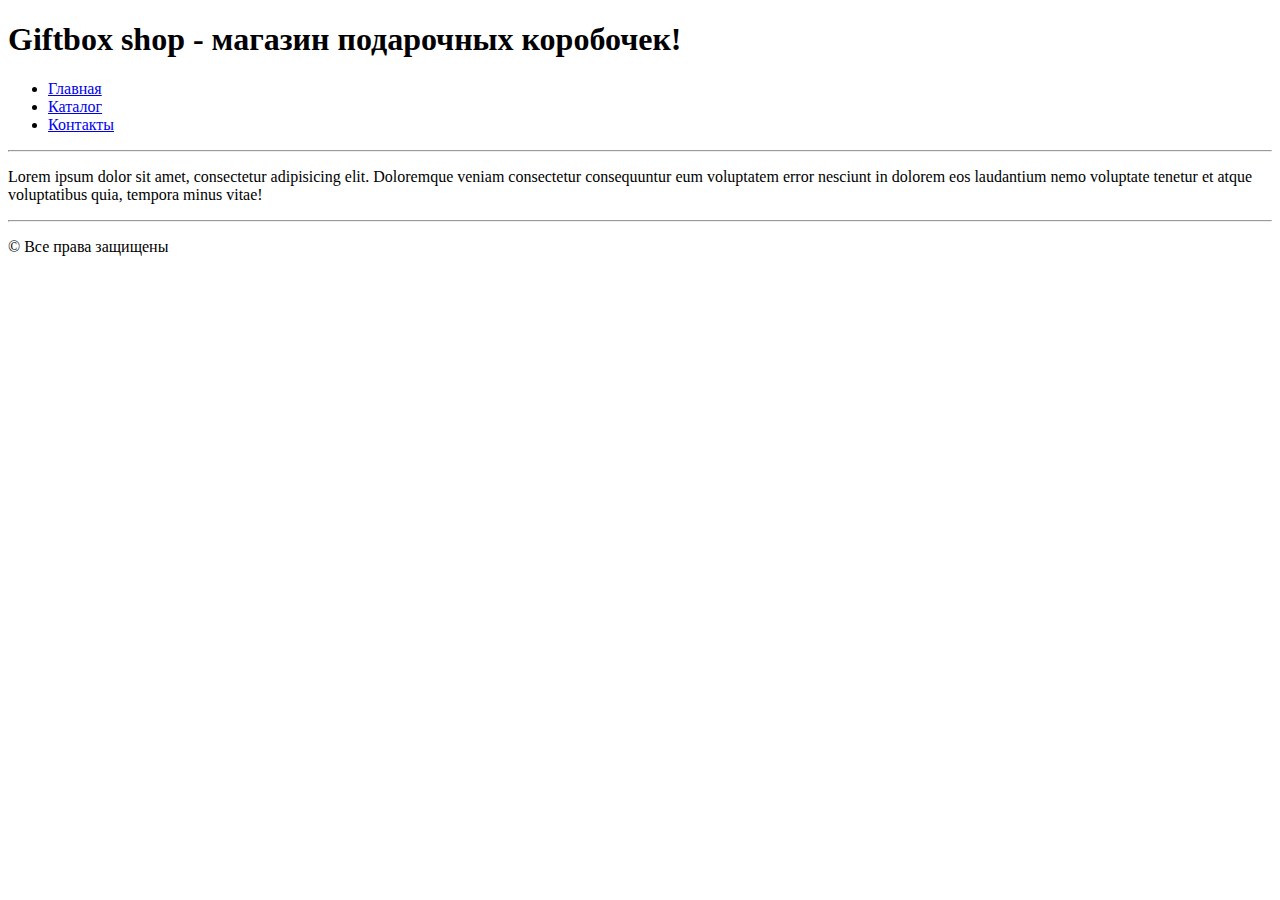
==== index.html @ 3e05f03f "html" ====
<!DOCTYPE html>
<html lang="ru">
<head>
	<meta charset="UTF-8">
	<title>Giftbox shop</title>
</head>
<body>
	<h1>Giftbox shop - магазин подарочных коробочек!</h1>
	<ul class="menu">
		<li><a href="index.html">Главная</a></li>
		<li><a href="catalog.html">Каталог</a></li>
		<li><a href="contacts.html">Контакты</a></li>
	</ul>
	<hr>
	<!-- Это приветственное сообщение --><p>Lorem ipsum dolor sit amet, consectetur adipisicing elit. Doloremque veniam consectetur consequuntur eum voluptatem error nesciunt in dolorem eos laudantium nemo voluptate tenetur et atque voluptatibus quia, tempora minus vitae!</p>
	<hr>
	<p>&copy; Все права защищены</p>
</body>
</html>
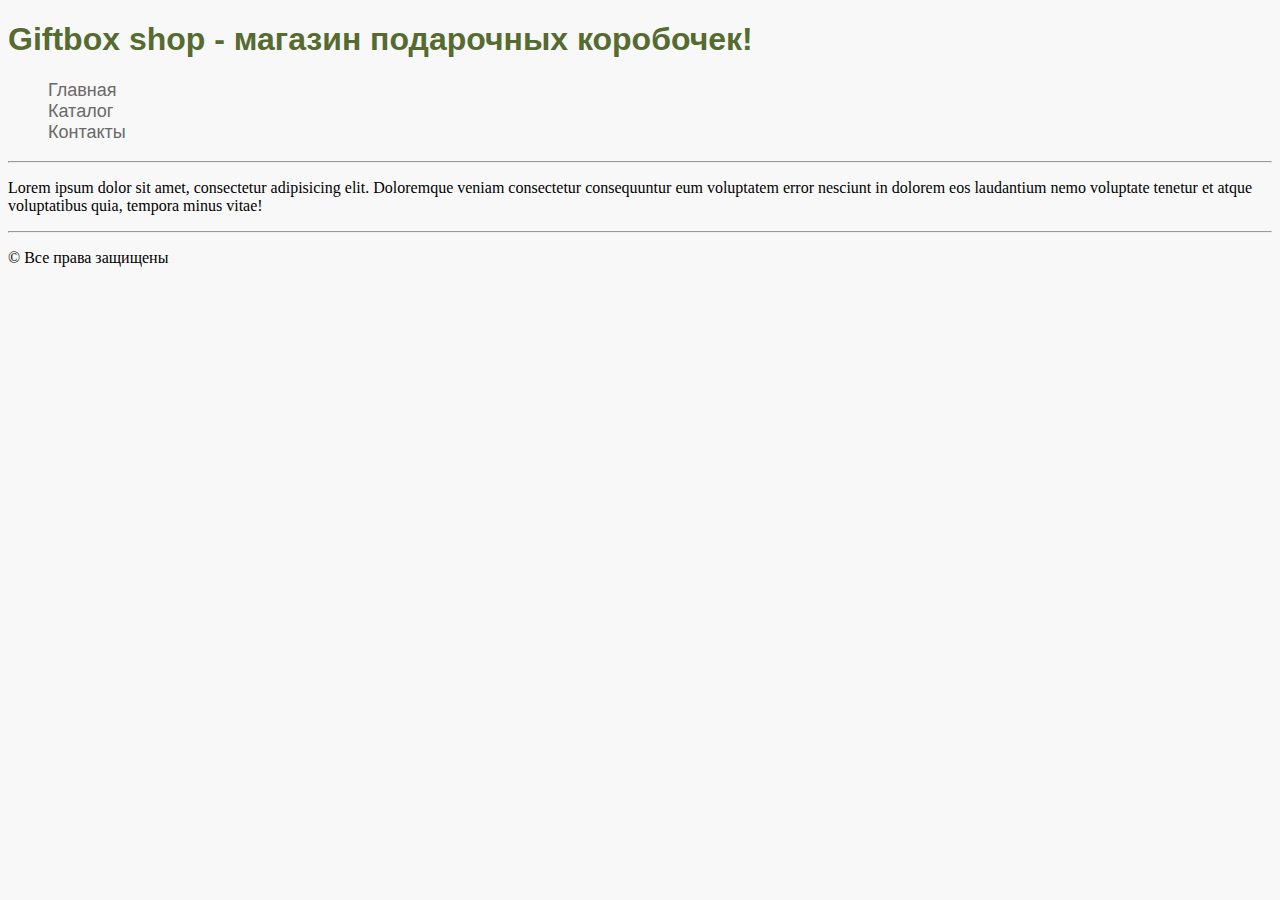
==== commit 6faf93d7: "html" ====
--- a/index.html
+++ b/index.html
@@ -3,16 +3,17 @@
 <head>
 	<meta charset="UTF-8">
 	<title>Giftbox shop</title>
+	<link rel="stylesheet" type="text/css" href="style.css">
 </head>
 <body>
-	<h1>Giftbox shop - магазин подарочных коробочек!</h1>
+	<h1 class="header_common">Giftbox shop - магазин подарочных коробочек!</h1>
 	<ul class="menu">
 		<li><a href="index.html">Главная</a></li>
 		<li><a href="catalog.html">Каталог</a></li>
 		<li><a href="contacts.html">Контакты</a></li>
 	</ul>
 	<hr>
-	<!-- Это приветственное сообщение --><p>Lorem ipsum dolor sit amet, consectetur adipisicing elit. Doloremque veniam consectetur consequuntur eum voluptatem error nesciunt in dolorem eos laudantium nemo voluptate tenetur et atque voluptatibus quia, tempora minus vitae!</p>
+	<p>Lorem ipsum dolor sit amet, consectetur adipisicing elit. Doloremque veniam consectetur consequuntur eum voluptatem error nesciunt in dolorem eos laudantium nemo voluptate tenetur et atque voluptatibus quia, tempora minus vitae!</p>
 	<hr>
 	<p>&copy; Все права защищены</p>
 </body>
--- a/style.css
+++ b/style.css
@@ -0,0 +1,68 @@
+body {
+	background-color: #f8f8f8;
+}
+
+.menu {
+	font-family: 'Arial', sans-serif;
+	font-size: 18px;
+	list-style-type: none;
+}
+
+.menu a,
+.merch_link {
+	color: dimgrey;
+	text-decoration: none;
+}
+
+.merch_headers {
+	color: black;
+	font-size: 18px;
+	font-weight: 400;
+	background-color: #eaeaea;
+}
+
+.merch_short_descr {
+	color: #707070;
+	font-size: 14px;
+	font-style: italic;
+	line-height: 16px;
+}
+
+.merch_full_descr {
+	color: #484343;
+	font-size: 16px;
+	font-weight: 400;
+	line-height: 24px;
+	text-align: left;
+}
+
+.merch_composition li {
+	color: #0f5f0f;
+	font-size: 15px;
+	font-family: 'Calibri', sans-serif;
+	line-height: 25px;
+	list-style-image: url("img/mandala.png");
+}
+
+input[type="text"],
+input[type="email"] {
+	width: 300px;
+	height: 25px;
+	color: grey;
+	font-size: 14px;
+	font-style: italic;
+}
+
+textarea {
+	width: 350px;
+	height: 150px;
+}
+
+.merch_img {
+	outline: 3px solid darkolivegreen;
+}
+
+.header_common {
+	font-family: Arial, sans-serif;
+	color: darkolivegreen;
+}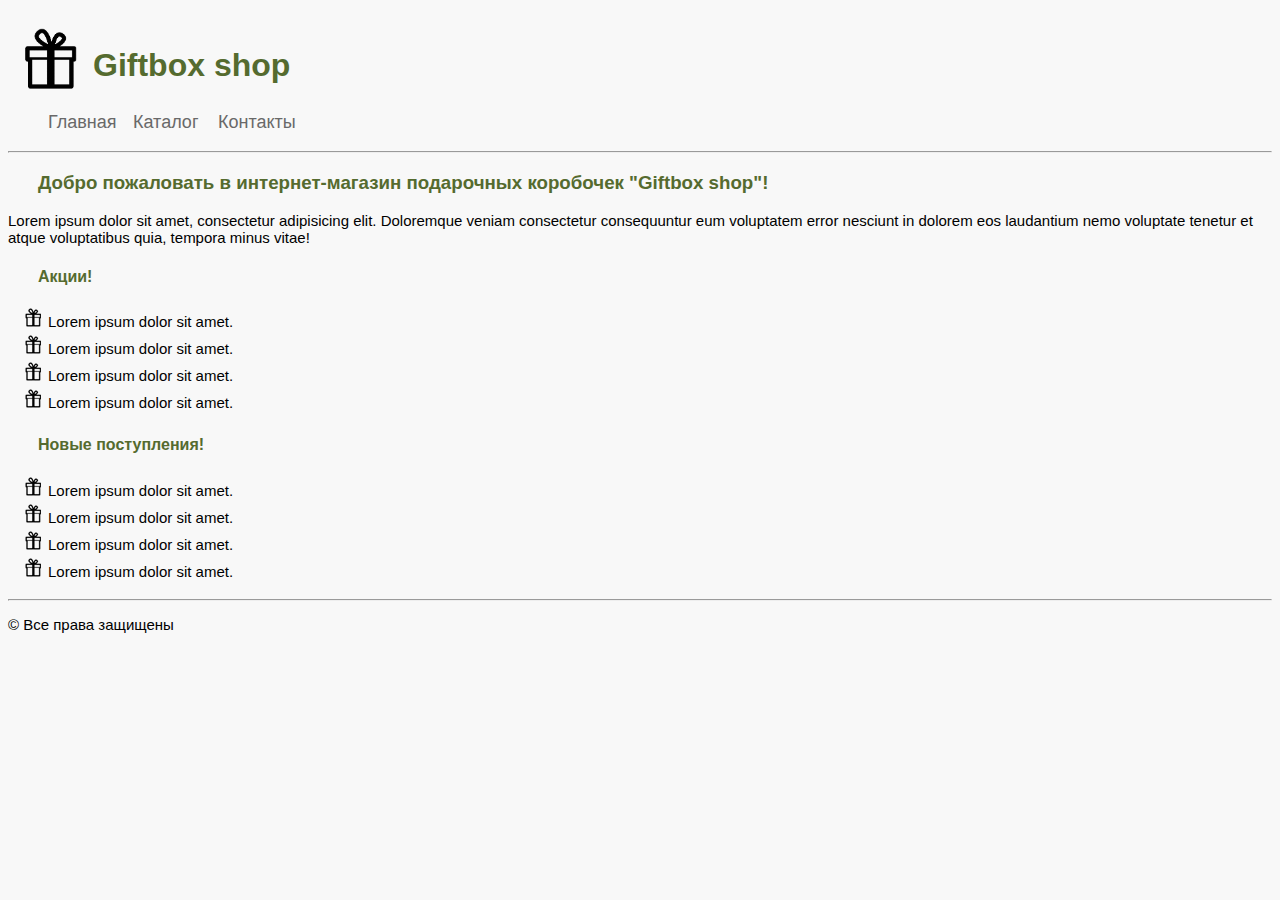
==== commit 7cf2ec30: "html" ====
--- a/index.html
+++ b/index.html
@@ -6,15 +6,45 @@
 	<link rel="stylesheet" type="text/css" href="style.css">
 </head>
 <body>
-	<h1 class="header_common">Giftbox shop - магазин подарочных коробочек!</h1>
-	<ul class="menu">
-		<li><a href="index.html">Главная</a></li>
-		<li><a href="catalog.html">Каталог</a></li>
-		<li><a href="contacts.html">Контакты</a></li>
-	</ul>
-	<hr>
-	<p>Lorem ipsum dolor sit amet, consectetur adipisicing elit. Doloremque veniam consectetur consequuntur eum voluptatem error nesciunt in dolorem eos laudantium nemo voluptate tenetur et atque voluptatibus quia, tempora minus vitae!</p>
-	<hr>
-	<p>&copy; Все права защищены</p>
+	<div class="container">
+		<div class="header">
+			<div class="logo">
+				<img src="img/logo.png" alt="logo" height="100px">
+			</div>	
+			<br>
+			<h1 class="header_common">Giftbox shop</h1>	
+			<ul class="menu">
+				<li><a href="index.html">Главная</a></li>
+				<li><a href="catalog.html">Каталог</a></li>
+				<li><a href="contacts.html">Контакты</a></li>
+			</ul>
+			<hr>
+		</div>
+
+		<div class="main">
+			<h3 class="header_common">Добро пожаловать в интернет-магазин подарочных коробочек "Giftbox shop"!</h3>
+			<p class="text">Lorem ipsum dolor sit amet, consectetur adipisicing elit. Doloremque veniam consectetur consequuntur eum voluptatem error nesciunt in dolorem eos laudantium nemo voluptate tenetur et atque voluptatibus quia, tempora minus vitae!</p>
+
+			<h4 class="header_common">Акции!</h4>
+			<ul class="text">
+				<li>Lorem ipsum dolor sit amet.</li>
+				<li>Lorem ipsum dolor sit amet.</li>
+				<li>Lorem ipsum dolor sit amet.</li>
+				<li>Lorem ipsum dolor sit amet.</li>
+			</ul>
+			<h4 class="header_common">Новые поступления!</h4>
+			<ul class="text">
+				<li>Lorem ipsum dolor sit amet.</li>
+				<li>Lorem ipsum dolor sit amet.</li>
+				<li>Lorem ipsum dolor sit amet.</li>
+				<li>Lorem ipsum dolor sit amet.</li>
+			</ul>
+		</div>
+		
+		<div class="footer">
+			<hr>
+			<p class="text">&copy; Все права защищены</p>
+		</div>
+	</div>
 </body>
 </html>--- a/style.css
+++ b/style.css
@@ -6,12 +6,25 @@
 	font-family: 'Arial', sans-serif;
 	font-size: 18px;
 	list-style-type: none;
+	clear: both;
 }
 
 .menu a,
 .merch_link {
 	color: dimgrey;
 	text-decoration: none;
+}
+
+/*Задание п.1*/
+.menu a:hover,
+a.merch_link:hover {
+	color: darkgreen;
+}
+
+/*Задание п.1*/
+.menu a:active,
+a.merch_link:active {
+	color: limegreen;
 }
 
 .merch_headers {
@@ -36,12 +49,15 @@
 	text-align: left;
 }
 
-.merch_composition li {
-	color: #0f5f0f;
+.text {
 	font-size: 15px;
 	font-family: 'Calibri', sans-serif;
+}
+
+.merch_composition li,
+.text li {
 	line-height: 25px;
-	list-style-image: url("img/mandala.png");
+	list-style-image: url("img/logo_mini.png");
 }
 
 input[type="text"],
@@ -56,13 +72,41 @@
 textarea {
 	width: 350px;
 	height: 150px;
+	font-size: 14px;
+	font-style: italic;
 }
 
 .merch_img {
 	outline: 3px solid darkolivegreen;
 }
 
+/*п.7*/
+.merch_img:hover {
+	outline: none;
+}
+
 .header_common {
 	font-family: Arial, sans-serif;
 	color: darkolivegreen;
-}+	padding-left: 30px;
+}
+
+.logo {
+	float: left;
+}
+
+.menu li {
+	display: inline-block;
+	width: 80px;
+}
+
+/*Задание п.4*/
+input[type="email"]:focus {
+	color: brown;
+	background-color: beige;
+}
+
+input[type="text"]:first-letter,
+textarea:first-letter {
+	text-transform: uppercase;
+}
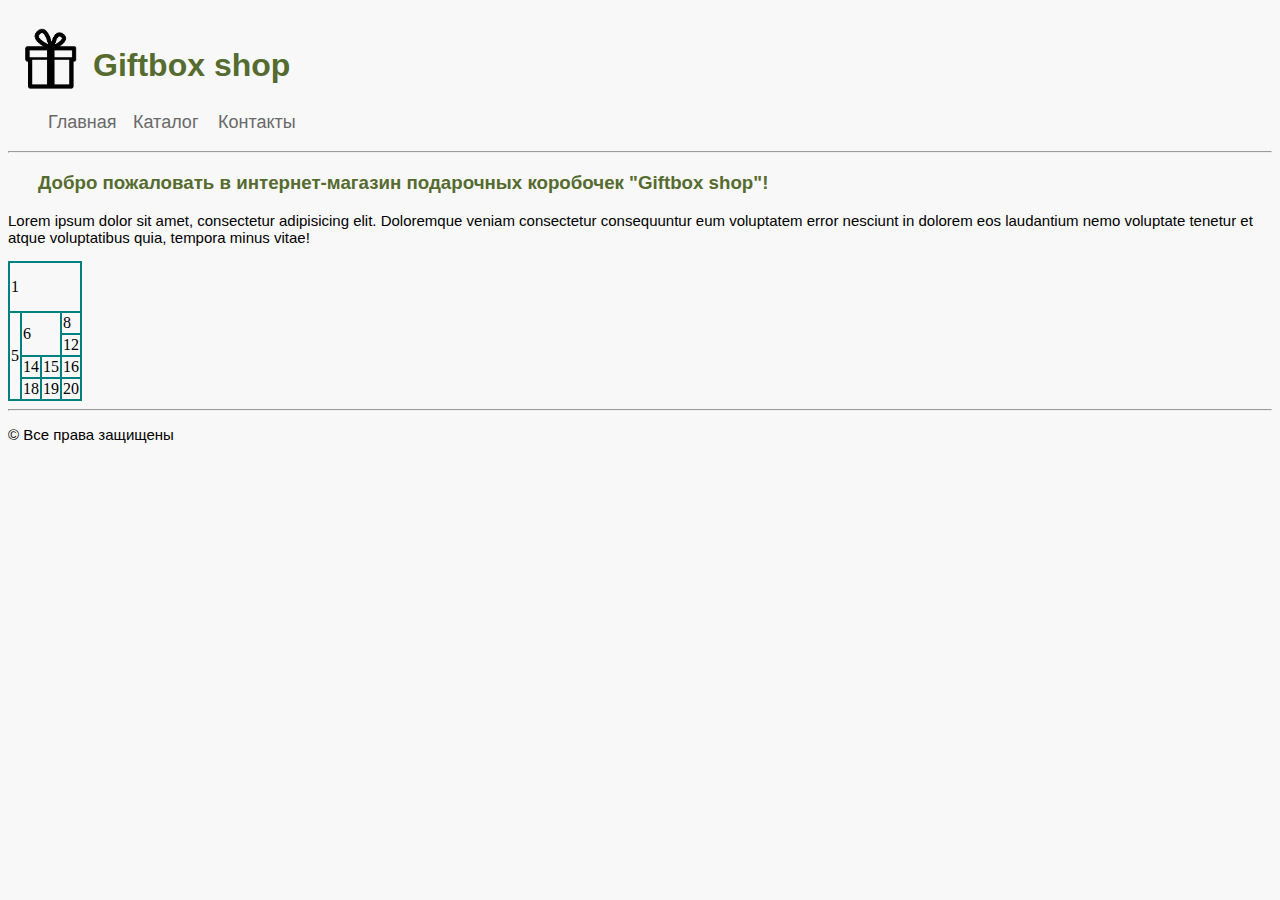
==== commit 9f0213c3: "html" ====
--- a/index.html
+++ b/index.html
@@ -25,20 +25,29 @@
 			<h3 class="header_common">Добро пожаловать в интернет-магазин подарочных коробочек "Giftbox shop"!</h3>
 			<p class="text">Lorem ipsum dolor sit amet, consectetur adipisicing elit. Doloremque veniam consectetur consequuntur eum voluptatem error nesciunt in dolorem eos laudantium nemo voluptate tenetur et atque voluptatibus quia, tempora minus vitae!</p>
 
-			<h4 class="header_common">Акции!</h4>
-			<ul class="text">
-				<li>Lorem ipsum dolor sit amet.</li>
-				<li>Lorem ipsum dolor sit amet.</li>
-				<li>Lorem ipsum dolor sit amet.</li>
-				<li>Lorem ipsum dolor sit amet.</li>
-			</ul>
-			<h4 class="header_common">Новые поступления!</h4>
-			<ul class="text">
-				<li>Lorem ipsum dolor sit amet.</li>
-				<li>Lorem ipsum dolor sit amet.</li>
-				<li>Lorem ipsum dolor sit amet.</li>
-				<li>Lorem ipsum dolor sit amet.</li>
-			</ul>
+			<table class="test">
+				<tr>
+					<td colspan="4">1</td>
+				</tr>
+				<tr>
+					<td rowspan="4">5</td>
+					<td colspan="2" rowspan="2">6</td>
+					<td>8</td>
+				</tr>
+				<tr>
+					<td>12</td>
+				</tr>
+				<tr>
+					<td>14</td>
+					<td>15</td>
+					<td>16</td>
+				</tr>
+				<tr>
+					<td>18</td>
+					<td>19</td>
+					<td>20</td>
+				</tr>
+			</table>
 		</div>
 		
 		<div class="footer">
--- a/style.css
+++ b/style.css
@@ -106,7 +106,27 @@
 	background-color: beige;
 }
 
-input[type="text"]:first-letter,
-textarea:first-letter {
-	text-transform: uppercase;
+/*Задание п.5*/
+input[type="text"],
+textarea{
+	text-transform: capitalize;
 }
+
+table,
+td {
+	border: 2px solid teal;
+	border-collapse: collapse;
+}
+
+/*Задание п.8*/
+p.merch_full_descr:first-letter,
+p.merch_short_descr:first-letter {
+	font-size: 30px;
+	color: darkolivegreen;
+	font-family: Times, serif;
+}
+
+/*Задание п.11*/
+table.test tr:first-child {
+	height: 50px;
+}